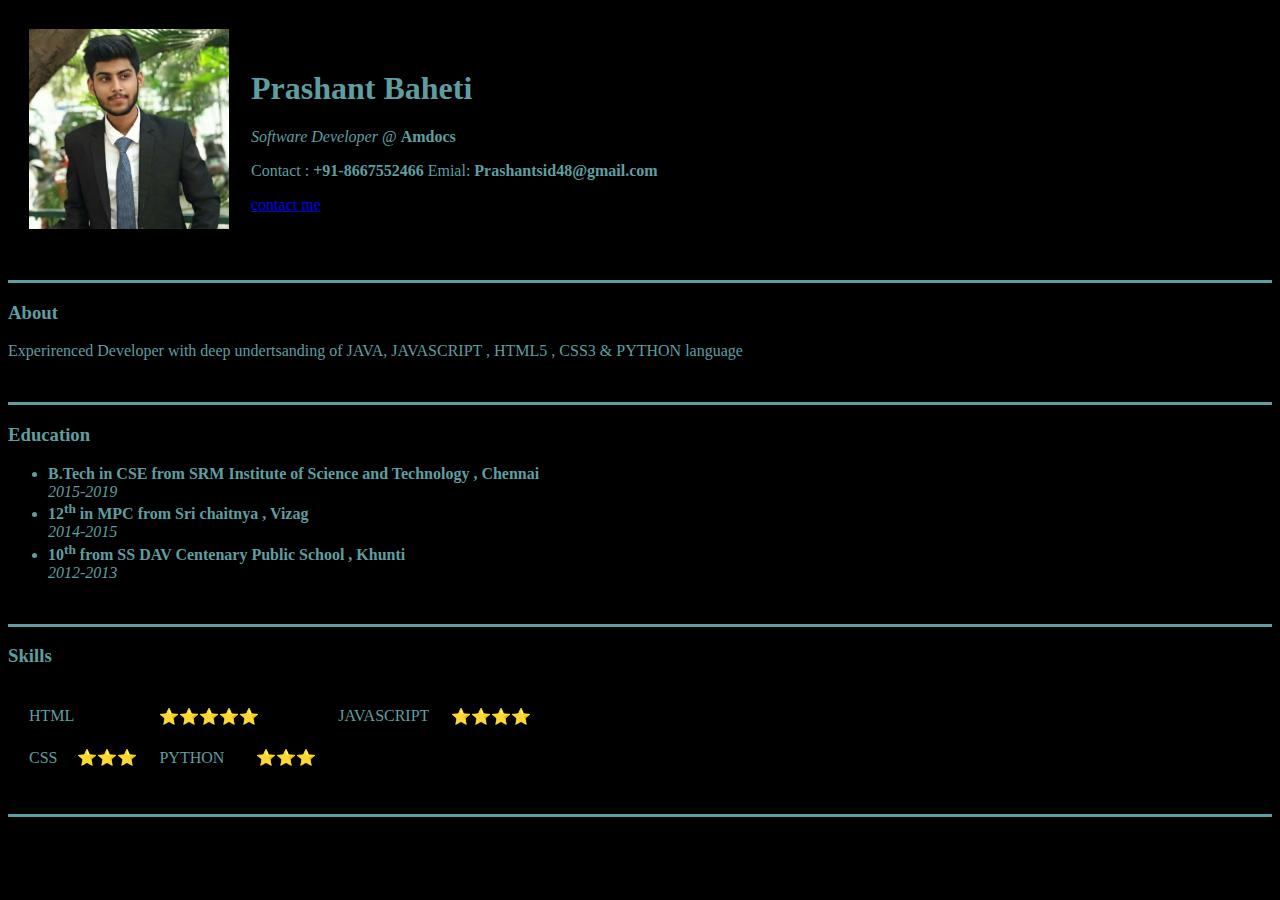
==== index.html @ e102e011 "Add initial Resume website files" ====
<!DOCTYPE html>
<html lang="en">

<head>
    <meta charset="UTF-8">
    <meta http-equiv="X-UA-Compatible" content="IE=edge">
    <meta name="viewport" content="width=device-width, initial-scale=1.0">
    <title>🗽Prashant Personal Site🗽</title>
</head>

<body style="background-color: black; color:cadetblue">
    <table cellspacing="20">
        <tr>
            <td><img src="p‫b.png" alt="Prashant Profile picture" height="200" width="200"></td>
            <td> 
                <h1>Prashant Baheti</h1>
                <p><em>Software Developer</em> @ <strong>Amdocs</strong></p>
                <p> Contact : <strong>+91-8667552466</strong> Emial: <strong>Prashantsid48@gmail.com</strong></p>
                <a href="contact-me.html">contact me</a>
            </td>
        </tr>
    </table>
    <br>
    <hr size="3" noshade="5" color="cadetblue">
    <h3>About</h3>
    <p>Experirenced Developer with deep undertsanding of JAVA, JAVASCRIPT , HTML5 , CSS3 & PYTHON language</p>
    <br>
    <hr size="3" noshade="5" color="cadetblue">
    <h3>Education</h3>
    <ul>
        <li><strong>B.Tech in CSE from SRM Institute of Science and Technology , Chennai</strong>
            <br>
            <em>2015-2019</em>
        </li>
        <li><strong>12<sup>th</sup> in MPC from Sri chaitnya , Vizag </strong>
            <br>
            <em>2014-2015</em>
        </li>
        <li><strong>10<sup>th</sup> from SS DAV Centenary Public School , Khunti</strong>
            <br>
            <em>2012-2013</em>
        </li>
    </ul>
    <br>
    <hr size="3" noshade="5" color="cadetblue">
    <h3>Skills</h3>
    <table cellspacing = "20">
        <tr>
            <td>HTML</td><td>⭐⭐⭐⭐⭐</td>
            <td>JAVASCRIPT </td> <td>⭐⭐⭐⭐</td>
        </tr>
        <tr>
            <td>CSS &nbsp&nbsp&nbsp&nbsp⭐⭐⭐</td>
            <td>PYTHON&nbsp&nbsp&nbsp&nbsp&nbsp&nbsp&nbsp&nbsp⭐⭐⭐</td>
        </tr>
    </table>
    <br>
    <hr size="3" noshade="5" color="cadetblue">

</body>

</html>
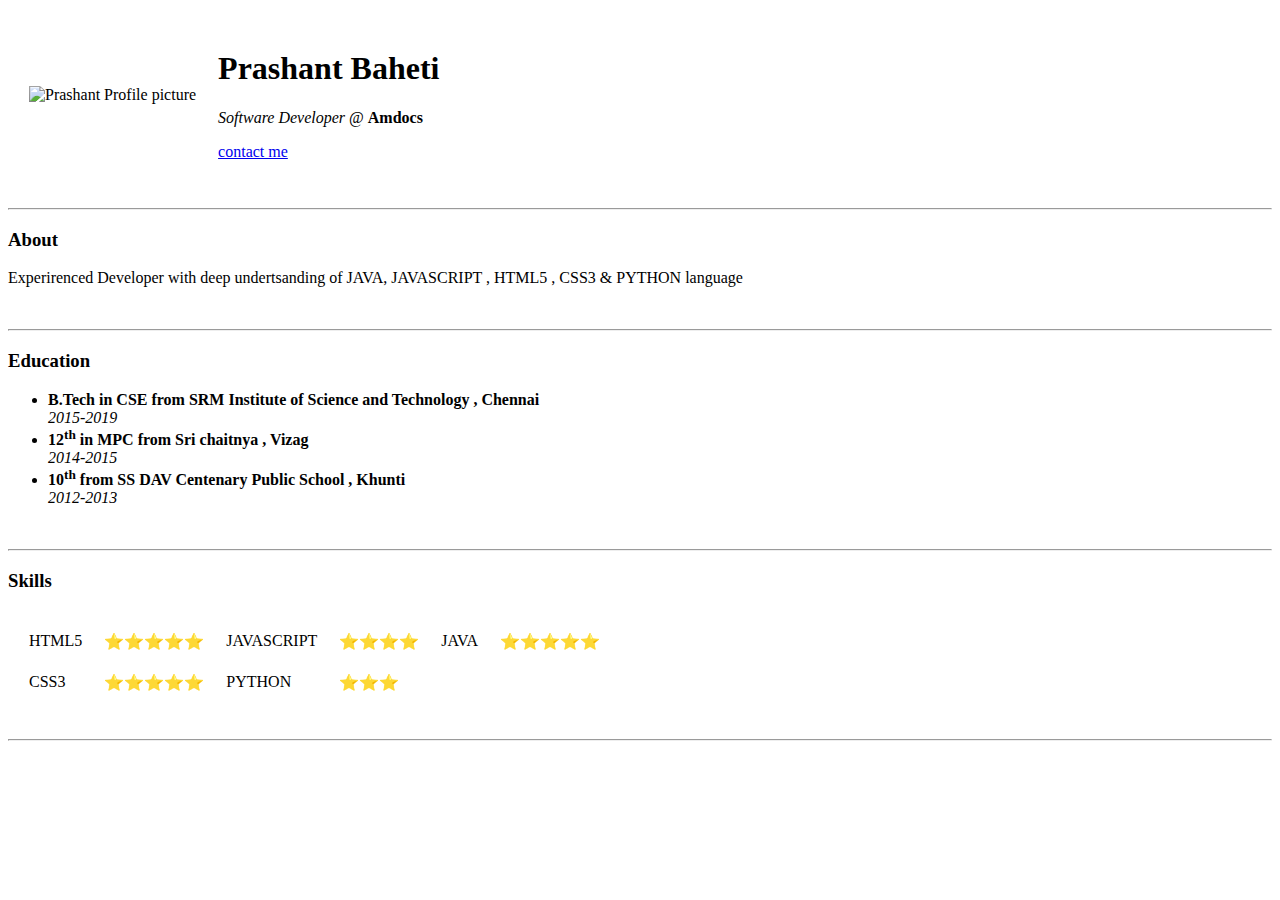
==== commit a0f73f40: "updated External Styling" ====
--- a/index.html
+++ b/index.html
@@ -6,26 +6,40 @@
     <meta http-equiv="X-UA-Compatible" content="IE=edge">
     <meta name="viewport" content="width=device-width, initial-scale=1.0">
     <title>🗽Prashant Personal Site🗽</title>
+    <link rel="stylesheet" href="css/styles.css">
+    <!-- <style>
+        body{
+            background-color: black; 
+            color:cadetblue;
+        }
+        hr{
+            border-style: none;
+            border-top-style: dotted;
+            width: 5%;
+            border-width: 5px;
+            border-color: grey;
+        }
+    </style> -->
 </head>
 
-<body style="background-color: black; color:cadetblue">
+<body >
     <table cellspacing="20">
         <tr>
-            <td><img src="p‫b.png" alt="Prashant Profile picture" height="200" width="200"></td>
+            <td><img src="images/p‫b.png" alt="Prashant Profile picture" height="200" width="200"></td>
             <td> 
                 <h1>Prashant Baheti</h1>
                 <p><em>Software Developer</em> @ <strong>Amdocs</strong></p>
-                <p> Contact : <strong>+91-8667552466</strong> Emial: <strong>Prashantsid48@gmail.com</strong></p>
-                <a href="contact-me.html">contact me</a>
+                <!-- <p> Contact : <strong>+91-8667552466</strong> Emial: <strong>Prashantsid48@gmail.com</strong></p>
+                --><a href="contact-me.html">contact me</a> 
             </td>
         </tr>
     </table>
     <br>
-    <hr size="3" noshade="5" color="cadetblue">
+    <hr>
     <h3>About</h3>
     <p>Experirenced Developer with deep undertsanding of JAVA, JAVASCRIPT , HTML5 , CSS3 & PYTHON language</p>
     <br>
-    <hr size="3" noshade="5" color="cadetblue">
+    <hr>
     <h3>Education</h3>
     <ul>
         <li><strong>B.Tech in CSE from SRM Institute of Science and Technology , Chennai</strong>
@@ -42,21 +56,22 @@
         </li>
     </ul>
     <br>
-    <hr size="3" noshade="5" color="cadetblue">
+    <hr>
     <h3>Skills</h3>
     <table cellspacing = "20">
         <tr>
-            <td>HTML</td><td>⭐⭐⭐⭐⭐</td>
+            <td>HTML5</td><td>⭐⭐⭐⭐⭐</td>
             <td>JAVASCRIPT </td> <td>⭐⭐⭐⭐</td>
+            <td>JAVA </td> <td>⭐⭐⭐⭐⭐</td>
         </tr>
         <tr>
-            <td>CSS &nbsp&nbsp&nbsp&nbsp⭐⭐⭐</td>
-            <td>PYTHON&nbsp&nbsp&nbsp&nbsp&nbsp&nbsp&nbsp&nbsp⭐⭐⭐</td>
+            <td>CSS3</td><td>⭐⭐⭐⭐⭐</td>
+            <td>PYTHON</td><td>⭐⭐⭐</td>
         </tr>
     </table>
     <br>
-    <hr size="3" noshade="5" color="cadetblue">
+    <hr >
 
 </body>
 
-</html>+</html>
